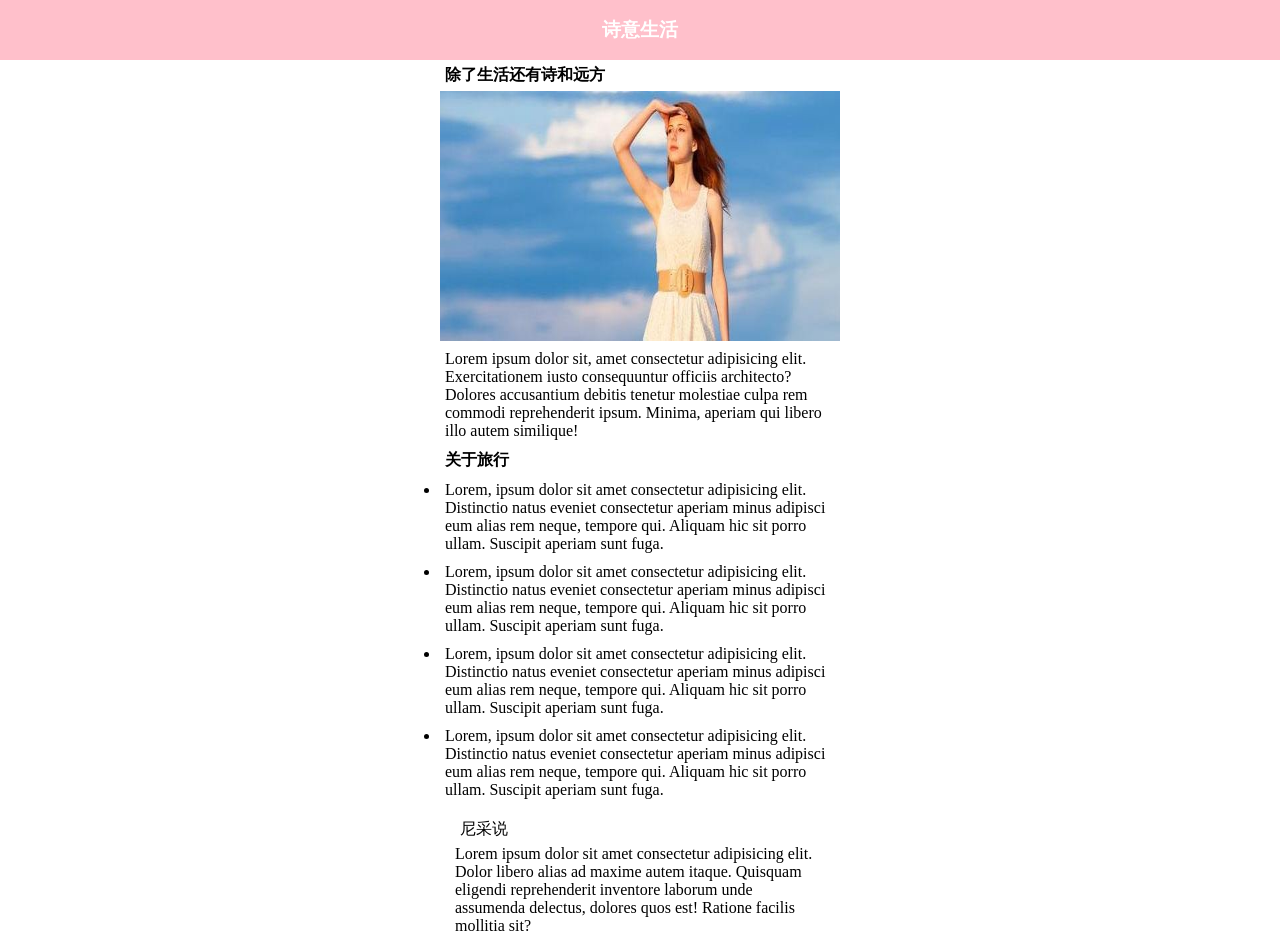
==== index.html @ aad2d7d1 "index" ====
<!DOCTYPE html>
<html lang="en">
<head>
    <meta charset="UTF-8">
    <meta name="viewport" content="width=device-width, initial-scale=1.0">
    <meta http-equiv="X-UA-Compatible" content="ie=edge">
    <link rel="stylesheet" href="css/index1.css">
    <title>Document</title>
</head>
<body>
    <h3>诗意生活</h3>
    <div>
        <h4>除了生活还有诗和远方</h4>
        <img src="images/down.jpg" alt="">
        <p>Lorem ipsum dolor sit, amet consectetur adipisicing elit. Exercitationem iusto consequuntur officiis architecto? Dolores accusantium debitis tenetur molestiae culpa rem commodi reprehenderit ipsum. Minima, aperiam qui libero illo autem similique!</p>
        <h4>关于旅行</h4>
        <ul>
            <li>Lorem, ipsum dolor sit amet consectetur adipisicing elit. Distinctio natus eveniet consectetur aperiam minus adipisci eum alias rem neque, tempore qui. Aliquam hic sit porro ullam. Suscipit aperiam sunt fuga.</li>
            <li>Lorem, ipsum dolor sit amet consectetur adipisicing elit. Distinctio natus eveniet consectetur aperiam minus adipisci eum alias rem neque, tempore qui. Aliquam hic sit porro ullam. Suscipit aperiam sunt fuga.</li>
            <li>Lorem, ipsum dolor sit amet consectetur adipisicing elit. Distinctio natus eveniet consectetur aperiam minus adipisci eum alias rem neque, tempore qui. Aliquam hic sit porro ullam. Suscipit aperiam sunt fuga.</li>
            <li>Lorem, ipsum dolor sit amet consectetur adipisicing elit. Distinctio natus eveniet consectetur aperiam minus adipisci eum alias rem neque, tempore qui. Aliquam hic sit porro ullam. Suscipit aperiam sunt fuga.</li>
        </ul>
        <dl>
            <dt>尼采说</dt>
            <dd>Lorem ipsum dolor sit amet consectetur adipisicing elit. Dolor libero alias ad maxime autem itaque. Quisquam eligendi reprehenderit inventore laborum unde assumenda delectus, dolores quos est! Ratione facilis mollitia sit?</dd>
        </dl>
    </div>
</body>
</html>
---- css/index1.css ----
*{
    margin:0; padding: 0;
}
h3{
    background-color: pink;
    text-align: center;
    color: white;
    line-height: 60px;
}
div{
    width: 400px;
    margin:0 auto;
}
h4,p,li{
    padding: 5px;
}
h4:hover{
color: #D2D2D2
}
p:hover{
    color:#FFDCE2
}
dt:hover{
   color:#FF58B2
}
dd:hover{
    color:#FF58B2
}
li:hover{
    color:#FF58B2
}

img{
    width: 400px;
    height: 250px;
}
dl{
    margin: 15px
}
dt{
    margin: 5px;
}
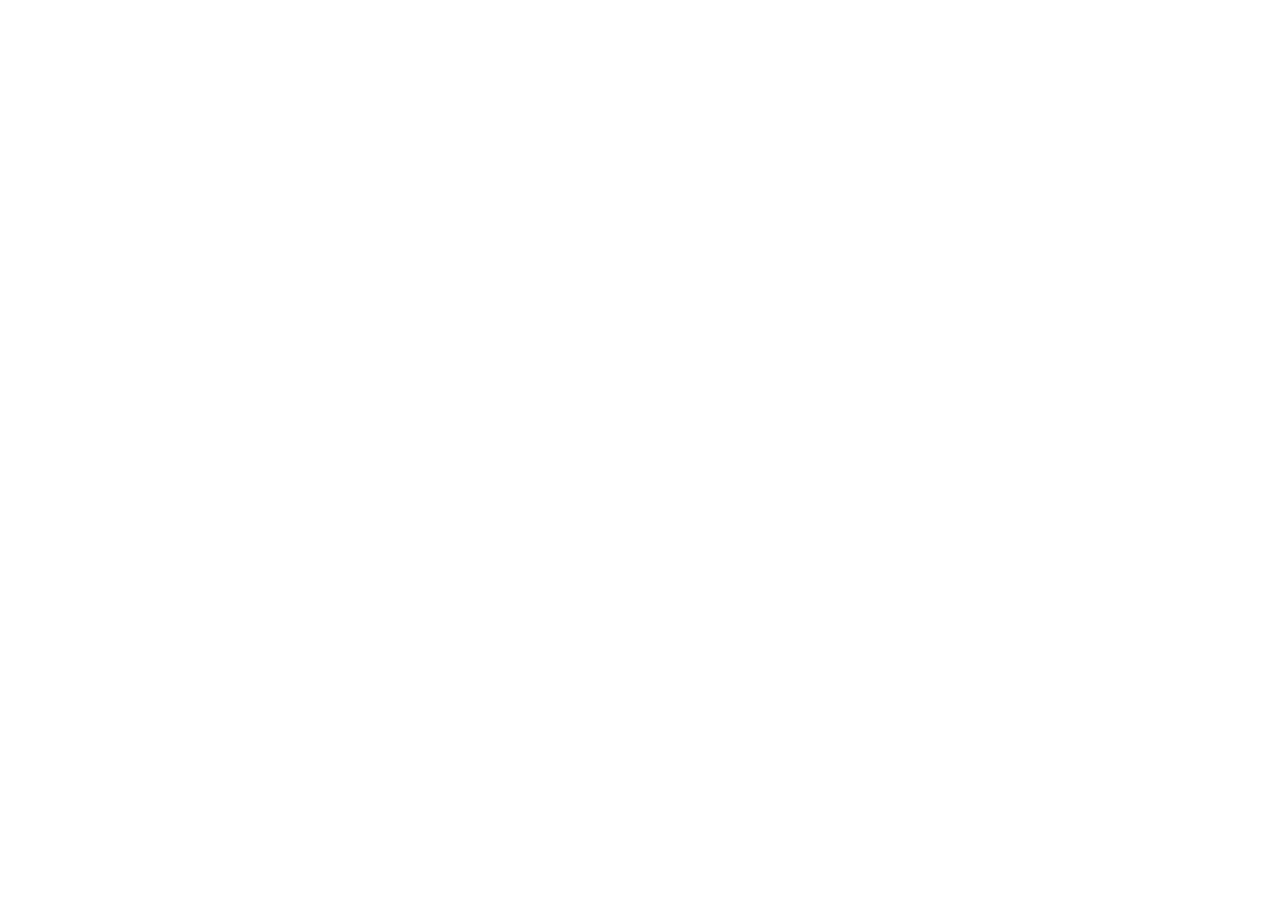
==== commit 3fad169f: "ap" ====
--- a/index.html
+++ b/index.html
@@ -1,4 +1,4 @@
-<!DOCTYPE html>
+<!-- <!DOCTYPE html>
 <html lang="en">
 <head>
     <meta charset="UTF-8">
@@ -26,4 +26,32 @@
         </dl>
     </div>
 </body>
+</html> -->
+<!DOCTYPE html>  
+<html>
+<head>  
+<meta name="viewport" content="initial-scale=1.0, user-scalable=no" />  
+<meta http-equiv="Content-Type" content="text/html; charset=utf-8" />  
+<title>Hello, World</title>  
+<style type="text/css">  
+html{height:100%}  
+body{height:100%;margin:0px;padding:0px}  
+#container{height:100%}  
+</style>  
+<script type="text/javascript" src="http://api.map.baidu.com/api?v=2.0&ak=i65XCuPS89Tnf2XCSz6sK9ynCBvkIpB7">
+//v2.0版本的引用方式：src="http://api.map.baidu.com/api?v=2.0&ak=您的密钥"
+</script>
+</head>  
+ 
+<body>  
+<div id="container"></div> 
+<script type="text/javascript"> 
+var map = new BMap.Map("container");
+// 创建地图实例  
+var point = new BMap.Point(116.404, 39.915);
+// 创建点坐标  
+map.centerAndZoom(point, 15);
+// 初始化地图，设置中心点坐标和地图级别  
+</script>  
+</body>  
 </html>
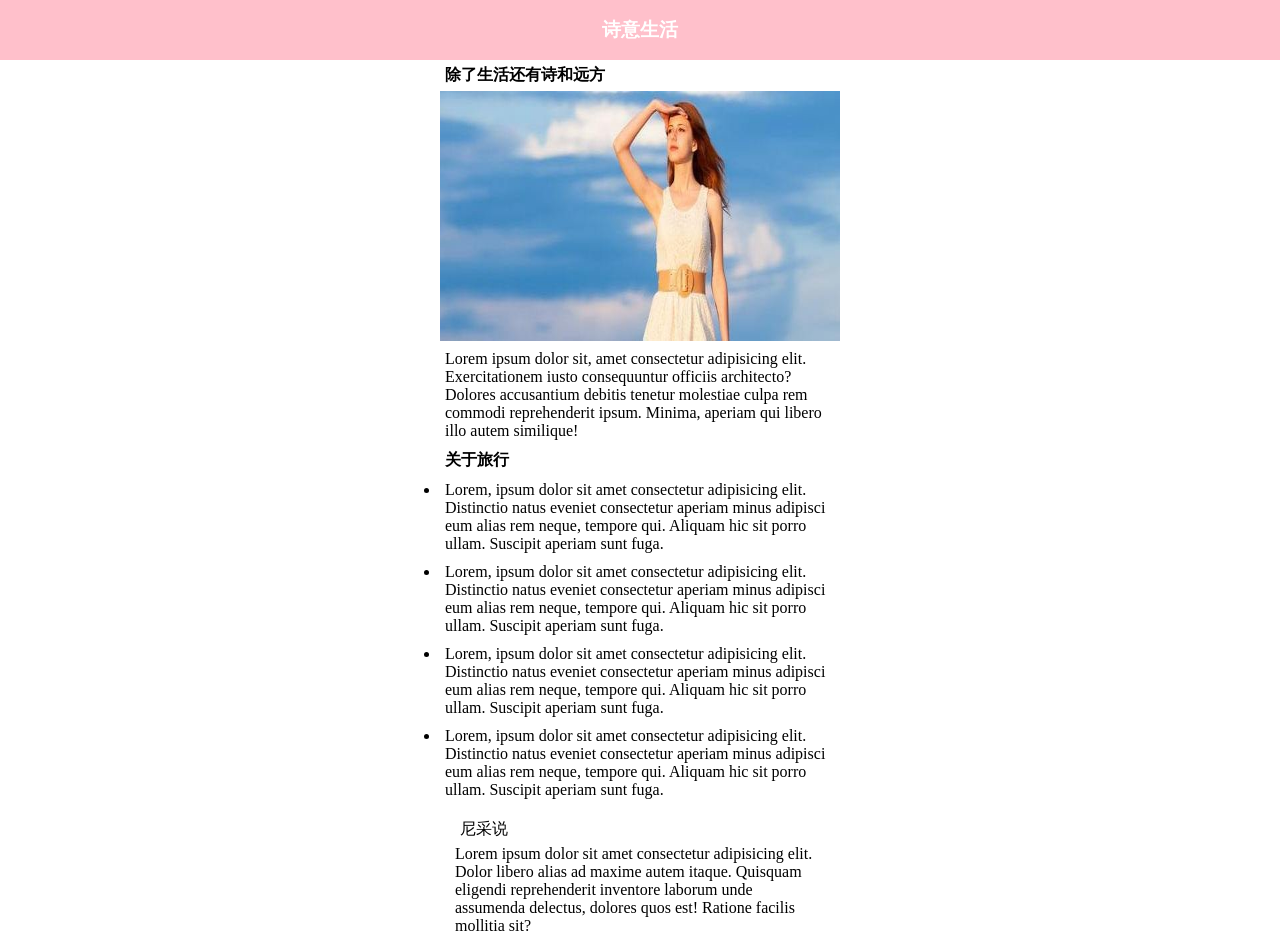
==== commit 1463aef4: "homework1" ====
--- a/index.html
+++ b/index.html
@@ -1,4 +1,4 @@
-<!-- <!DOCTYPE html>
+<!DOCTYPE html>
 <html lang="en">
 <head>
     <meta charset="UTF-8">
@@ -26,32 +26,4 @@
         </dl>
     </div>
 </body>
-</html> -->
-<!DOCTYPE html>  
-<html>
-<head>  
-<meta name="viewport" content="initial-scale=1.0, user-scalable=no" />  
-<meta http-equiv="Content-Type" content="text/html; charset=utf-8" />  
-<title>Hello, World</title>  
-<style type="text/css">  
-html{height:100%}  
-body{height:100%;margin:0px;padding:0px}  
-#container{height:100%}  
-</style>  
-<script type="text/javascript" src="http://api.map.baidu.com/api?v=2.0&ak=i65XCuPS89Tnf2XCSz6sK9ynCBvkIpB7">
-//v2.0版本的引用方式：src="http://api.map.baidu.com/api?v=2.0&ak=您的密钥"
-</script>
-</head>  
- 
-<body>  
-<div id="container"></div> 
-<script type="text/javascript"> 
-var map = new BMap.Map("container");
-// 创建地图实例  
-var point = new BMap.Point(116.404, 39.915);
-// 创建点坐标  
-map.centerAndZoom(point, 15);
-// 初始化地图，设置中心点坐标和地图级别  
-</script>  
-</body>  
 </html>
